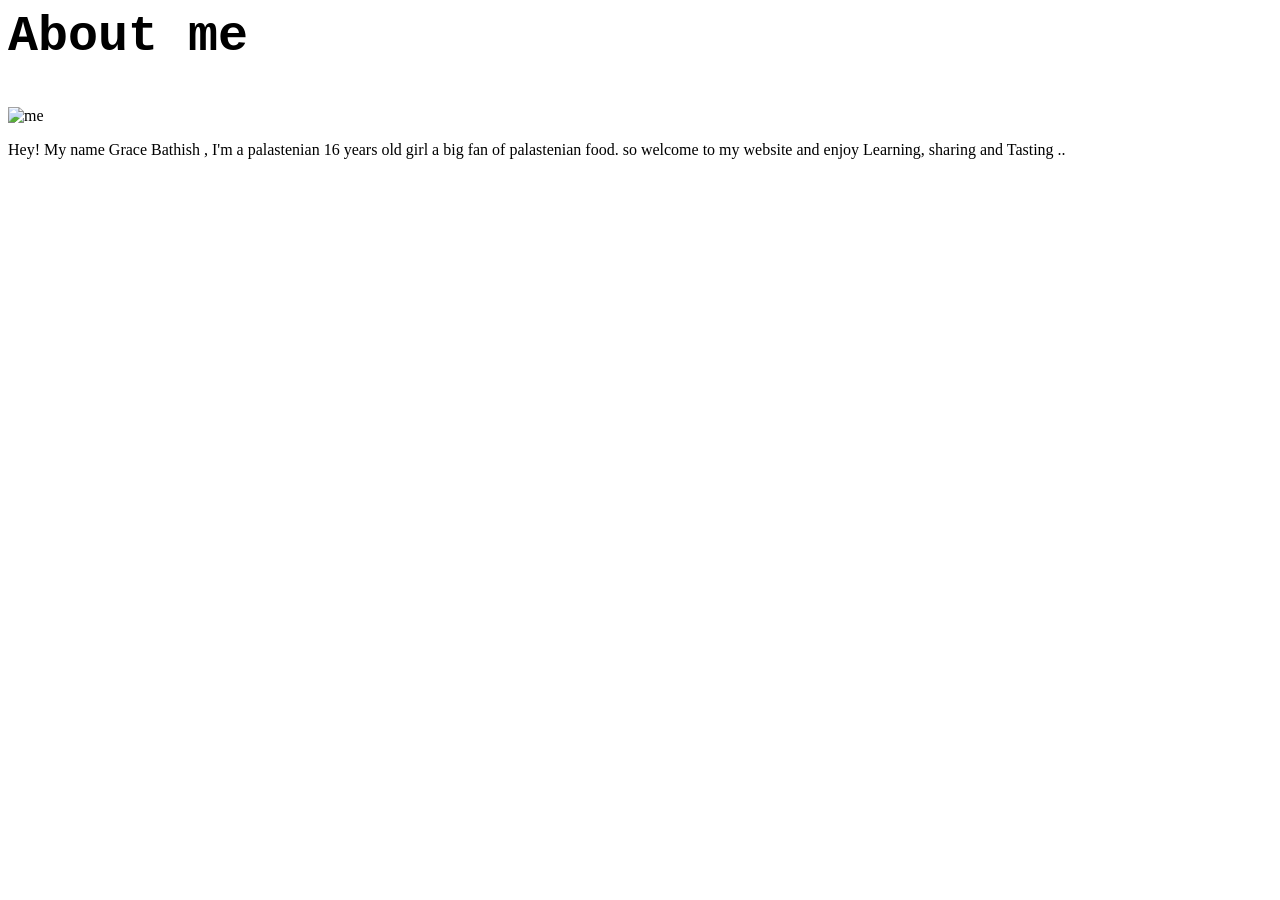
==== templates/aboutme.html @ 0622d913 "commiting" ====
<!DOCTYPE >
<html>
<head>
<h2> About me </h2>


	<title></title>
<style>

img.bg {
            /* Set rules to fill background */
            min-height: 100%;
            min-width: 1024px;
            
            /* Set up proportionate scaling */
            width: 100%;
            height: auto;
            
            /* Set up positioning */
            position: fixed;
            top: 0;
            left: 0;
            z-index: -2;
            
        }
 h2{

    text-align: left;
    font-family: courier;
    font-size: 50px
}
        //body {background-image:"Pantry.jpg"}
img.me {
    width: 40%;
    border-radius: 50%;
}

</style>
</head>
<body>
  <div class="imgcontainer">
    <img src="ba.jpg" alt="me" class="img">
   </div>
<p> Hey! My name Grace Bathish , I'm a palastenian 16 years old girl a big fan of palastenian food. so welcome to my website and enjoy Learning, sharing and Tasting ..

</body>
</html>
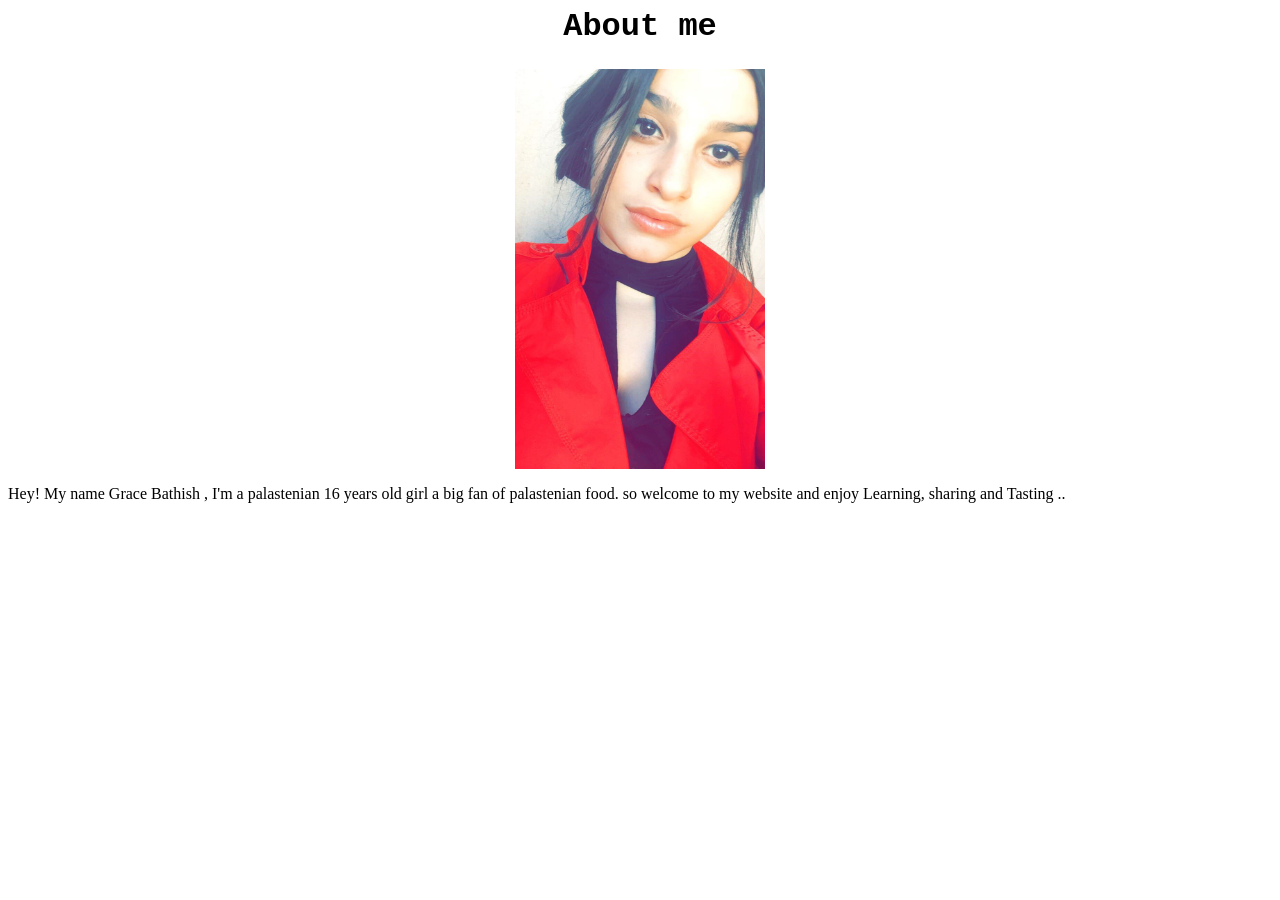
==== commit 7de83fdd: "hi" ====
--- a/templates/aboutme.html
+++ b/templates/aboutme.html
@@ -1,7 +1,7 @@
 <!DOCTYPE >
 <html>
 <head>
-<h2> About me </h2>
+<h1> About me </h1>
 
 
 	<title></title>
@@ -22,25 +22,42 @@
             left: 0;
             z-index: -2;
             
-        }
- h2{
+}
 
-    text-align: left;
+h1 {
+    text-align: center;
     font-family: courier;
     font-size: 50px
+    border: 1px solid #F79AD3;
+
 }
-        //body {background-image:"Pantry.jpg"}
-img.me {
+
+  //body {background-image:"Pantry.jpg"}
+
+
+.imgcontainer {
+    text-align: center;
+    margin: 24px 0 12px 0;
+}
+
+img.avatar {
     width: 40%;
     border-radius: 50%;
 }
-
 </style>
 </head>
 <body>
+
   <div class="imgcontainer">
-    <img src="ba.jpg" alt="me" class="img">
-   </div>
+   <img src="grace.jpeg" alt="grace" style="width:250px;height:400px;">
+  </div>
+</style>
+</head>
+</div>
+ 
+</body>
+</html>
+
 <p> Hey! My name Grace Bathish , I'm a palastenian 16 years old girl a big fan of palastenian food. so welcome to my website and enjoy Learning, sharing and Tasting ..
 
 </body>
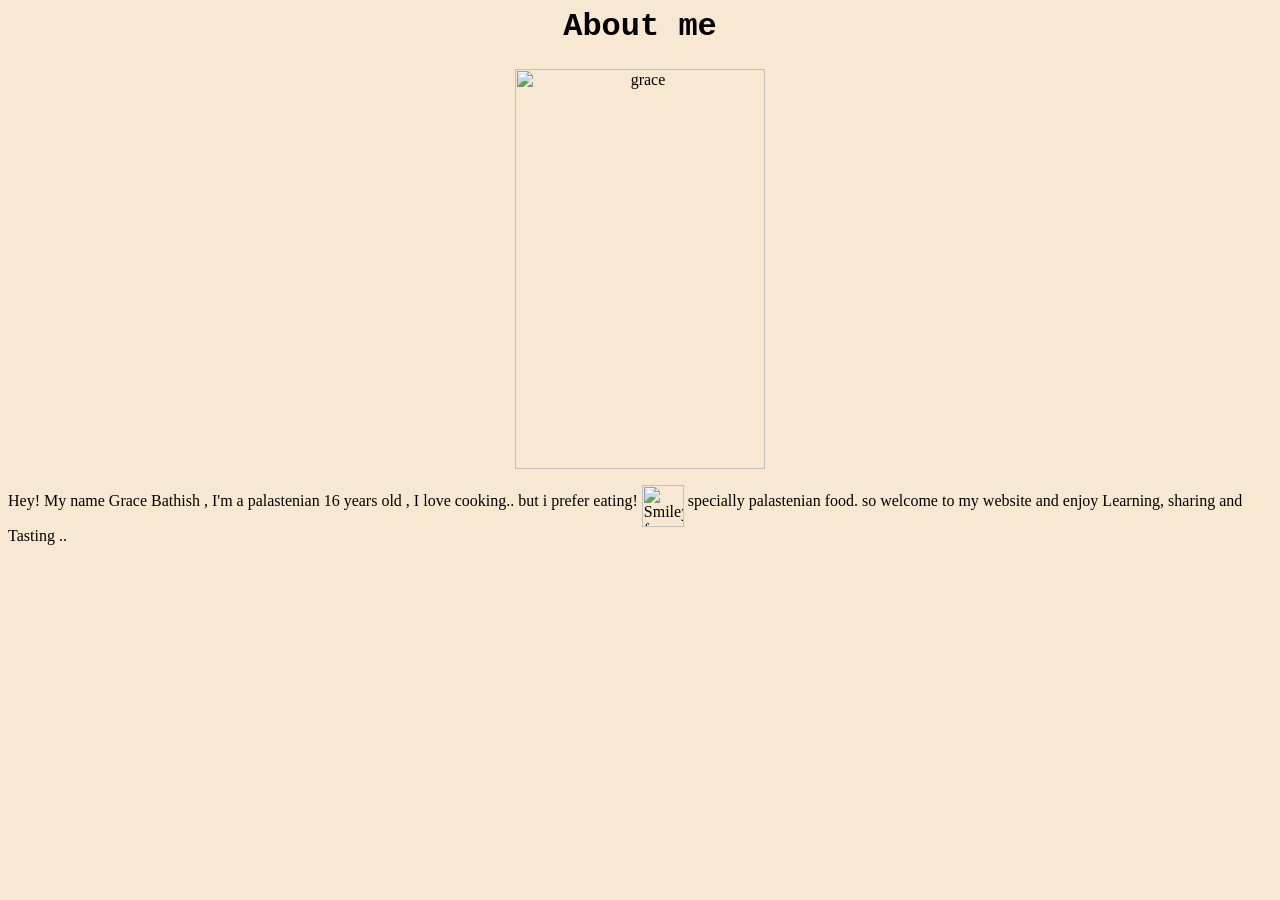
==== commit 518b70f4: "hi" ====
--- a/templates/aboutme.html
+++ b/templates/aboutme.html
@@ -1,3 +1,4 @@
+
 <!DOCTYPE >
 <html>
 <head>
@@ -31,9 +32,7 @@
     border: 1px solid #F79AD3;
 
 }
-
-  //body {background-image:"Pantry.jpg"}
-
+<body {background-image:"Pantry.jpg"}
 
 .imgcontainer {
     text-align: center;
@@ -47,9 +46,9 @@
 </style>
 </head>
 <body>
-
+<body bgcolor="#F9E8D1">
   <div class="imgcontainer">
-   <img src="grace.jpeg" alt="grace" style="width:250px;height:400px;">
+   <img src="static/grace.jpeg" alt="grace" style="width:250px;height:400px;">
   </div>
 </style>
 </head>
@@ -58,7 +57,7 @@
 </body>
 </html>
 
-<p> Hey! My name Grace Bathish , I'm a palastenian 16 years old girl a big fan of palastenian food. so welcome to my website and enjoy Learning, sharing and Tasting ..
+<p> Hey! My name Grace Bathish , I'm a palastenian 16 years old , I love cooking.. but i prefer eating! <img src="static/smiley.gif" alt="Smiley face" width="42" height="42" align="middle">  specially palastenian food. so welcome to my website and enjoy Learning, sharing and Tasting ..
 
 </body>
 </html>
